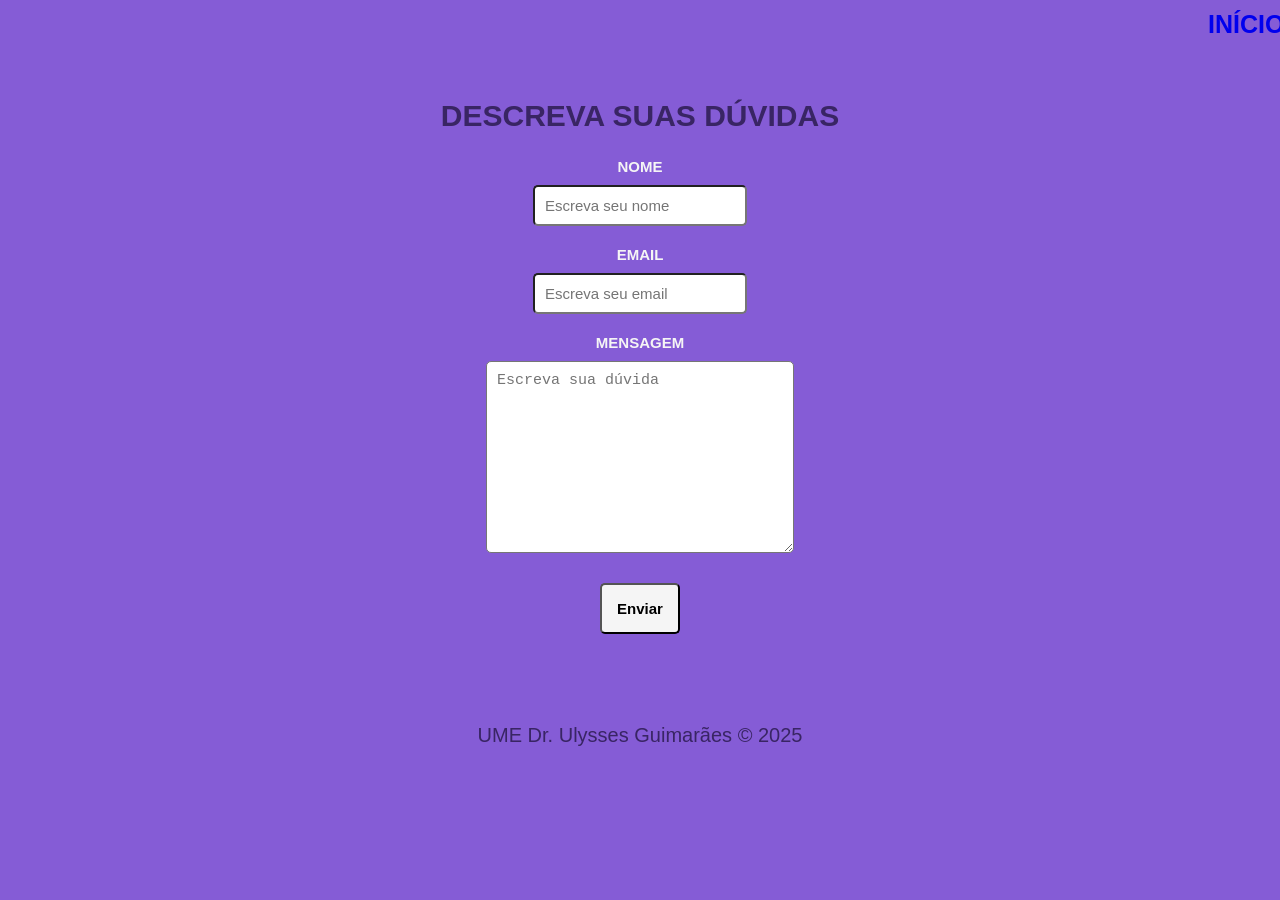
==== form.html @ b18f97a7 "Add files via upload" ====
<!DOCTYPE html>
<html lang="pt-br">
<head>
    <meta charset="UTF-8">
    <meta name="viewport" content="width=device-width, initial-scale=1.0">
    <title>Fale Conosco</title>
    <link rel="stylesheet" href="index.css">
    <link rel="shortcut icon" href="imagem/ume.ico" type="image/x-icon"/>
</head>
<body class="body_form">
    <header class="header_obrigada">
        <nav id="itens_obrigada" class="nav_obrigada">
            <ul>
             
                <li><a href="index.html">Início</a></li>
                
        
            </ul>
        </nav>


    </header>
  


    <section class="form" >
        
<form  class="form"  action="https://api.staticforms.xyz/submit" method="post">
    <h1>Descreva suas dúvidas</h1>
    <label>Nome</label>
    <input type="text" name="name" placeholder="Escreva seu nome" autocomplete="off"  required>
    <label>Email</label>
    <input type="email" name="email" placeholder="Escreva seu email" autocomplete="off"      required>
    <label >Mensagem</label>
    <textarea name="message" cols="30" rows="10" placeholder="Escreva sua dúvida" required></textarea>
    
    <button  type="submit">Enviar</button>

    <input type="hidden" name="accessKey" value="7fab85e0-6e5e-45d4-9499-c5109e62af9f">
    <input type="hidden" name="redirectTo" value="https://leslieleite.github.io/Descodificadas_Entrega_Final/obrigada.html">


</form>


    
</section>


<footer class="footer_form">
    <p >UME Dr. Ulysses Guimarães &copy 2025</p>
</footer>
        
    
</body>
</html>
---- index.css ----
html {
    font-family: Verdana, Geneva, Tahoma, sans-serif;
}



.header {
    text-align: center;
    margin: auto;
    background-color: white;
}

.header_logo {
    width: 10em;
    height: auto;
    border-radius: 5px;
    
}


#hamburguer {
    background-color: #00A6F0;
    color: #1878C2;
    display: block;
    text-align: center;
    padding: .3em;
    cursor: pointer;
    font-size: 2em;

}

.header_nav {  
    display: none;
}

.header_nav.show {
    display: block;
}

ul {
    margin: 0;
}

.header_nav ul {
    list-style-type: none;
    padding: 0;
    text-transform: uppercase;
    letter-spacing: .2em;
    font-size: 1em;
}
.header_nav a {
    color: #3473A3;
    text-decoration: none;
    display: block;
    padding: 1em;
    font-weight: bold;
}

.header_nav a:hover{
    background-color: #F2A71B;
    color: white;
    border-radius: 5px;
}
.text-center {
    text-transform: uppercase;
       
}

.text-center a {
    text-decoration: none;
    color: #246320;
    font-weight: bold;
}

.sobre {
    background-color: #CBE8BD;
    
}

.sobre img {
    width: 18em;
         
}

.python {
    background-color:#4992BF ;
}

#python p{
    font-size: 1.5em;
    text-transform: uppercase;
    font-weight: bold;
    color:#2115ED;
    
}



.scratch {
     background-color:color-mix(in srgb, #F2BB16,white 40%);
     padding: 1em;
}

 #scratch  p {
    font-family: 'Times New Roman', Times, serif;
    font-size: 1.5em;
    text-transform: uppercase;
    font-weight: bold;
    color: black;
    text-align: center;
}

footer {
    background-color:color-mix(in srgb, #196BF0,white    30%);
    padding: .8em;
    text-align: center;

}

.footer_nav{
    display: flex;
    flex-direction: column;
    gap: 1em;

}

.tamanho  {
    width: 2.5em; 
  }
 
.texto_footer{
      margin: 0;
      padding-top: .8rem;
      color:#2115ED;
      font-size: 1.5em;
    
  }



@media screen and (min-width: 36em) {/* maior que 576px*/
    #hamburguer {
        display: none;
    }
    
    .header {
        display: flex;
        justify-content: space-between;
        align-items: center;
        background-color: white;
        
       
    }

    .header_nav {
        display: block;

    }
    .header_nav ul {
        margin-right: 2em;
        font-size: 1em;

    }
    .header_nav li {
        display: inline-block;
    }

    .header_logo {
        margin-left: 5em;
    }

   
    .carousel-item {
        width: 35em;
        margin-left: 30em;
     }

     .carousel-caption p {
        font-family: 'Times New Roman', Times,serif;
        font-size: 3em;
        text-transform: uppercase;
        font-weight: bold;
    
    }

  
     .footer_nav {
        flex-direction: row;
        justify-content: center;
        gap: 1.5em;
    }
   
}

.body_form {
    background-color: #855CD6;
}

.form {
   
   display: flex;
   align-items: center;
   justify-content: center;
   min-height: 70vh;
   flex-direction: column; 
   
  
    
}

.form h1 {
    color: #392564;
    text-transform: uppercase;
    font-size: 30px;
    
}

.form label {
    color:  #f5f5f5;
    text-transform: uppercase;
    font-size: 15px;
    margin-bottom: 10px;
    font-weight: bold;

}

.form input {
    padding: 10px;
    outline: none;
    margin-bottom: 20px;
    font-size: 15px;
    border-radius: 5px;
   
}

.form textarea {
    outline: none;
    padding: 10px;
    font-size: 15px;
    margin-bottom: 30px;
    border-radius: 5px;
}

.form button {
    padding: 15px;
    font-size: 15px;
    cursor: pointer;
    background-color:#f5f5f5;
    font-weight: bold;
    color: black;
    border-radius: 5px;
}



.footer_form {
    margin-top: 22px;
    background-color: #855CD6;;
}

.footer_form p{
    text-align: center;
    color : #392564;
    font-size: 20px;
}

 .nav_obrigada a {
    text-decoration: none;
    cursor: pointer;
    
 }

.nav_obrigada a:hover {
    color: #1a1515;
    font-size: 30px;
    font-weight: bold;
}

 .nav_obrigada ul {
    list-style-type: none;
    padding: 0;
    text-transform: uppercase;
    font-size: 25px;
    font-weight: bold;
    margin-left: 1200px;
    margin-top: 10px;
    
 }
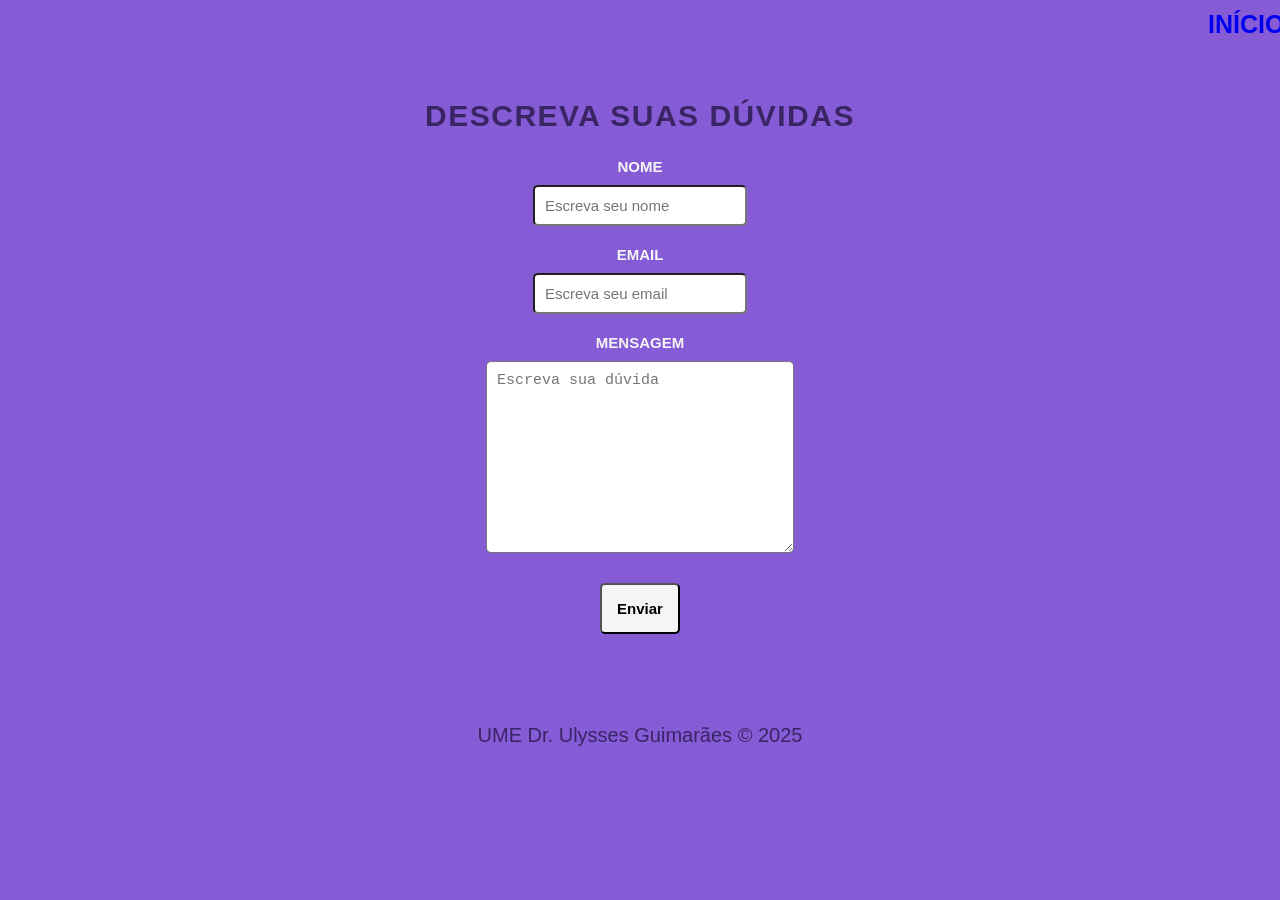
==== commit 0449ccc1: "Update form.html" ====
--- a/form.html
+++ b/form.html
@@ -25,7 +25,9 @@
 
     <section class="form" >
         
-<form  class="form"  action="https://api.staticforms.xyz/submit" method="post">
+<form  class="form"  action="https://api.staticforms.xyz/submit" method="POST">
+    <input type="hidden" name="apiKey" value="sf_man52me1eafa8752mi7fm59j">
+    <input type="hidden" name="replyTo" value="@">
     <h1>Descreva suas dúvidas</h1>
     <label>Nome</label>
     <input type="text" name="name" placeholder="Escreva seu nome" autocomplete="off"  required>
@@ -36,10 +38,10 @@
     
     <button  type="submit">Enviar</button>
 
-    <input type="hidden" name="accessKey" value="7fab85e0-6e5e-45d4-9499-c5109e62af9f">
-    <input type="hidden" name="redirectTo" value="https://leslieleite.github.io/Descodificadas_Entrega_Final/obrigada.html">
+    
+    <input type="hidden" name="redirectTo" value="https://umeulysses.github.io/Oficial/obrigada.html">
 
-
+<!--Chave API - sf_man52me1eafa8752mi7fm59j -->
 </form>
 
 
--- a/index.css
+++ b/index.css
@@ -286,4 +286,68 @@
     margin-top: 10px;
     
  }
- +  h1 {
+    color:#6c0b9c;
+    letter-spacing: 1.5px;
+    text-align: center;
+    text-transform: uppercase;
+    font-size: 30px;
+    font-weight: bold;
+    
+ }
+
+ .obrigada p {
+    color:#6c0b9c;
+    letter-spacing: 1.5px;
+    text-align: center;
+    font-size: 20px;
+ }
+
+.obrigada  {
+    display: flex;
+    flex-direction: column;
+    align-items: center;
+    background-color: pink;
+
+ }
+
+ .obrigada img {
+    margin-top: 20px;
+    height: 430px;
+    animation: heart 1s infinite;
+  
+    
+ }
+ @keyframes heart {
+    0%, 100% {
+        transform: scale(1) ;
+    }
+    25%, 75% {
+        transform: scale(1.2);
+    }
+    50% {
+        transform: scale(1.1) ;
+    }
+}
+  
+.footer_obrigada {
+ margin-top: 20px;
+ background-color: pink;;
+}
+ 
+.p_obrigada {
+    text-align: center;
+    color : #6c0b9c;
+    font-size: 15px;
+}
+
+
+/*.imagem{
+    width:280px ;
+    height: 150px;
+    padding: 4px;
+    border: 2px solid black;
+    float: left; lado a lado
+    margin: 100pxtopo 11px/*esquerda 100px/baixo 8px direita;
+    border-radius: 10px;
+}*/
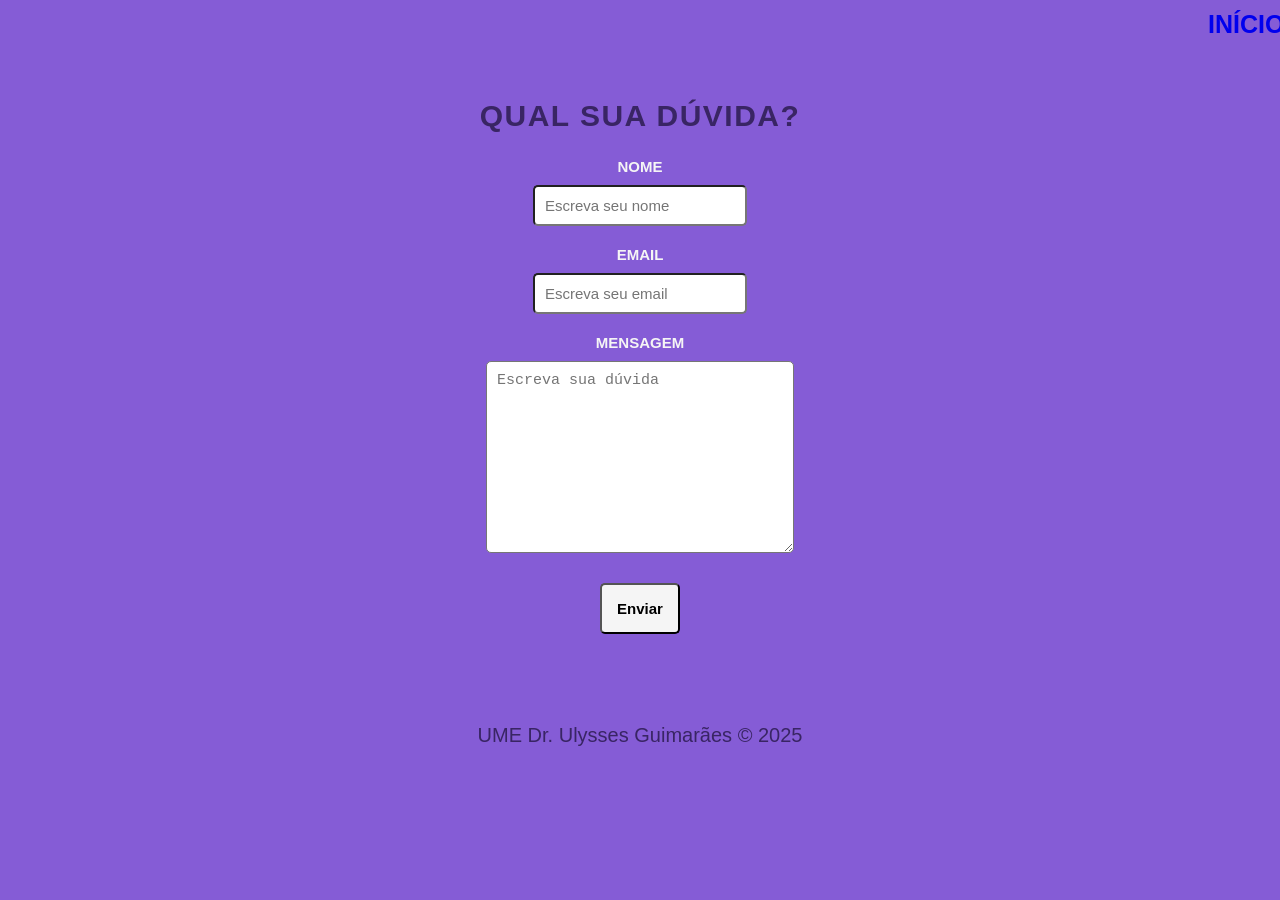
==== commit 0fdab557: "Update form.html" ====
--- a/form.html
+++ b/form.html
@@ -28,7 +28,7 @@
 <form  class="form"  action="https://api.staticforms.xyz/submit" method="POST">
     <input type="hidden" name="apiKey" value="sf_man52me1eafa8752mi7fm59j">
     <input type="hidden" name="replyTo" value="@">
-    <h1>Descreva suas dúvidas</h1>
+    <h1>Qual sua dúvida?</h1>
     <label>Nome</label>
     <input type="text" name="name" placeholder="Escreva seu nome" autocomplete="off"  required>
     <label>Email</label>
@@ -56,3 +56,4 @@
     
 </body>
 </html>
+
--- a/index.css
+++ b/index.css
@@ -73,7 +73,7 @@
 }
 
 .sobre {
-    background-color: #CBE8BD;
+    background-color:color-mix(in srgb,  #196BF0, white 50%);
     
 }
 
@@ -82,11 +82,16 @@
          
 }
 
-.python {
-    background-color:#4992BF ;
-}
-
-#python p{
+.inicio img {
+    width: 30em;
+
+}
+
+.memorias {
+    background-color:color-mix(in srgb,  #196BF0, white 40%);
+}
+
+#memorias p {
     font-size: 1.5em;
     text-transform: uppercase;
     font-weight: bold;
@@ -94,10 +99,27 @@
     
 }
 
+.memorias {
+    background-color:color-mix(in srgb,  #196BF0, white 40%);
+}
+
+.producao {
+    background-color:color-mix(in srgb,  #196BF0, white 30%);
+}
+
+#producao p {
+    font-size: 1.5em;
+    text-transform: uppercase;
+    font-weight: bold;
+    color:#2115ED;
+    
+}
+
+
 
 
 .scratch {
-     background-color:color-mix(in srgb, #F2BB16,white 40%);
+    background-color:color-mix(in srgb,  #196BF0, white 20%);
      padding: 1em;
 }
 
@@ -111,7 +133,7 @@
 }
 
 footer {
-    background-color:color-mix(in srgb, #196BF0,white    30%);
+    background-color:color-mix(in srgb, #196BF0,white    10%);
     padding: .8em;
     text-align: center;
 
@@ -286,6 +308,7 @@
     margin-top: 10px;
     
  }
+
   h1 {
     color:#6c0b9c;
     letter-spacing: 1.5px;
@@ -351,3 +374,5 @@
     margin: 100pxtopo 11px/*esquerda 100px/baixo 8px direita;
     border-radius: 10px;
 }*/
+
+
